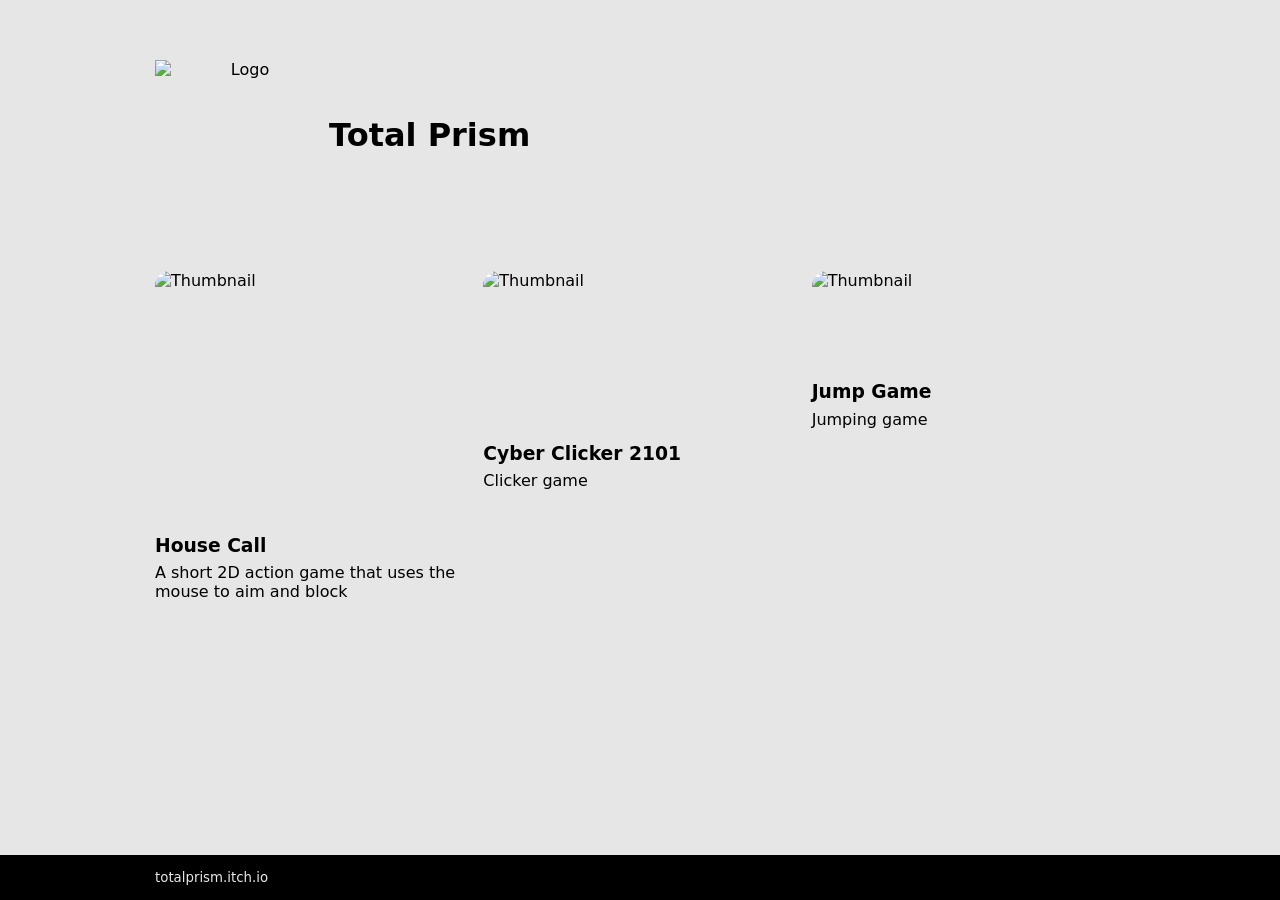
==== index.html @ 3d03d5e1 "Add files via upload" ====
<!DOCTYPE html>
<html lang="en">
<head>
    <meta charset="utf-8">
    <meta name="viewport" content="width=device-width,initial-scale=1.0,interactive-widget=resizes-content">
    <title>Total Prism</title>
    <meta name="description" content="total prism is a website">
    <link rel="stylesheet" href="./style.css">
    <link rel="shortcut icon" type="image" href="./favicon.png">
    <script src="./script.js"></script>

    <noscript>
        <style>
            header button{
                cursor: default; !important;
            }
        </style>
    </noscript>
    
</head>
<body onload="initalize()" ontouchstart="">
    <main>
        <header>
            <button onclick="flipLogo()">
                <img src="./logo.svg" id="logo" width="174.073888889" height="151.003855422" alt="Logo">
            </button>
            <h1 id="title">Total Prism</h1>
        </header>
        <nav>
            <ul class="imagegallery">
                <li class="imagelink">
                    <a href="./housecall/index.html" class="button">
                        <img src="./MAIN_ASSETS/hcthumb.png" width="383" height="304" alt="Thumbnail">
                        <h3>House Call</h3>
                        <p>A short 2D action game that uses the mouse to aim and block</p>
                    </a>
                </li>
                <li class="imagelink">
                    <a href="./cyberclicker2101/index.html" class="button">
                        <img src="./MAIN_ASSETS/ccthumb.png" width="383" height="304" alt="Thumbnail">
                        <h3>Cyber Clicker 2101</h3>
                        <p>Clicker game</p>
                    </a>
                </li>
                <li class="imagelink">
                    <a href="./jumpgame/index.html" class="button">
                        <img src="./MAIN_ASSETS/jgthumb.png" width="383" height="304" alt="Thumbnail">
                        <h3>Jump Game</h3>
                        <p>Jumping game</p>
                    </a>
                </li>
            </ul>
        </nav>
    </main>
    <footer>
            <div id="footercontent">
                <nav id="footerlinks">
                    <ul>
                        <li>
                             <a href="https://totalprism.itch.io/"><p>totalprism.itch.io</p></a>
                        </li>
                    </ul>
                </nav>
            </div>
    </footer>
</body>
</html>
---- style.css ----
footer{
	/*border-top: 1px solid var(--color);*/
	display: block;
	width: 100%;
	padding: 0px;
	box-sizing: border-box;
	background-color: var(--color);
	color: var(--backgroundcolor);
}

:root{
	--sizer: 15px;
	--backgroundcolor: #e6e6e6;
	--color: #000000;
}

button{
	background: none;
	border: none;
	padding: 0;
	font-size: inherit;
	font-family: inherit;
	line-height: inherit;
}

.button{
	color: var(--color);
	transform: scale(1);
	transition: transform 0.025s ease;
}

.button:visited{
	color: var(--color);
}

@media (hover: hover)
{
	.button:hover{
		color: var(--color);
		transition: transform 0.075s ease;
		transform: scale(1.04);
	  	z-index: 10;
	}

	.button:active{
		color: var(--color);
		transform: scale(1);
		transition: transform 0.025s ease;
	}
}

@media (hover: none) 
{
    .button:active{
		color: var(--color);
		transform: scale(1.04);
		transition: transform 0.025s ease;
	}
}

#date{
	user-select: none;
}

#time{
	user-select: none;
}

html{
	height: 100vh;
	height: 100dvh;
	width: 100%;
	margin: 0px;
	padding: 0px;
	background-color: var(--backgroundcolor);
}

body{
	font-size: 1rem;
	background-color: var(--backgroundcolor);
	font-family: system-ui, sans-serif, serif;
	min-height: 100%;
	margin: 0px auto;
	padding: 0px;
	width: 100%;
	color: var(--color);
	box-sizing: border-box;
	display: flex;
	flex-direction: column;
}

header{
	margin: calc(var(--sizer) * 3) 0px calc(var(--sizer) * 4) 0px;
	padding: 0px;
	text-align: center;
	display: flex;
	align-items: center;
	width: 100%;
}

main{
	flex: 1;
	margin: 0px auto;
	height: 100%;
	width: 100%;
	position: relative;
	box-sizing: border-box;
	padding: var(--sizer) var(--sizer) var(--sizer) var(--sizer);
	max-width: 1000px;
}

main h2{
	margin-bottom: var(--sizer);
}


nav{
	margin: 0px;
	padding: 0px;
	scrollbar-width: thin;
	scrollbar-color: var(--color) transparent;

}

.imagegallery{
	color: var(--color);
	margin: 0px;
	padding: 0px;
	display: grid;
	grid-template-columns: repeat(3, 1fr);
	gap: var(--sizer);
	margin-bottom: calc(var(--sizer) * 2);
}

.prototypes{
	grid-template-columns: repeat(4, 1fr);
}

.imagelink a{
	display: flex;
	flex-direction: column;
	gap: calc(var(--sizer) / 2);
	margin-bottom: var(--sizer);
}

#footercontent{
	width: 100%;
	max-width: 1000px;
	margin: 0px auto;
	padding: var(--sizer);
	box-sizing: border-box;
	display: flex;
	justify-content: flex-start;
    align-items: center;
}

a{
	text-decoration: none;
	color: var(--color);
	width: fit-content;
	margin: 0px;
	display: block;
}

a:visited, a:hover, a:active{
	color: var(--color);
}

ul{
	list-style: none;
	padding: 0px;
	margin: 0px;
}

h1, h2, p, small, pre, span, h3{
	display: block;
	margin: 0px;
	padding: 0px;
	word-break: break-word;
}

span{
	display: inline;
}

.basictextlink{
	display: flex;
	gap: 0.25em;
	padding-top: var(--sizer);
	padding-bottom: var(--sizer);
	cursor: pointer;
}

.basictextlink p{
	text-decoration: underline;
}


.linkicon{
    width: 1rem;
    height: auto;
}

.linkicon path{
    fill: currentColor;
}

img{
	width: 100%;
	height: auto;
	display: block;
	margin-bottom: calc(var(--sizer) / 2);
	border-radius: var(--sizer);
}

#logo{
	max-width: 100%;
	width: 174.073888889px;
	width: 100%;
	margin: 0px auto;
	border-radius: 0px;
	margin-bottom: 0px;
	user-select: none;
	transition: transform 0.3s ease;
}

#copyright{
	color: var(--backgroundcolor);
}

.navtitle{

}

header button{
	cursor: pointer;
	max-width: calc(((100% - (var(--sizer) * 2)) / 3) * (5 / 9));
	width: calc(((100% - (var(--sizer) * 2)) / 3) * (5 / 9));
}

#footerlinks{
	margin: 0px;
	padding: 0px;
	display: block;
	max-width: 100%;
}

#footerlinks ul{
	display: flex;
	gap: var(--sizer);
	flex-flow: row wrap;
}

#footerlinks ul li{
	min-width: fit-content;
	max-width: 100%;
}

#footerlinks ul li a p{
    font-size: smaller;
    color: var(--backgroundcolor);
}

@media only screen and (max-width: 700px)
{
	header button{
		max-width: 33.334%;
		max-width: calc(((100% - (var(--sizer) * 1)) / 2) * (5 / 9));
		width: calc(((100% - (var(--sizer) * 1)) / 2) * (5 / 9));
	}

	header{
		flex-direction: column;
		align-items: center;
	}

	.imagegallery{
		grid-template-columns: .5fr .5fr;
	}

	.prototypes{
		grid-template-columns: repeat(3, 1fr);
	}

	#title{
		margin-top: var(--sizer);
	}
}
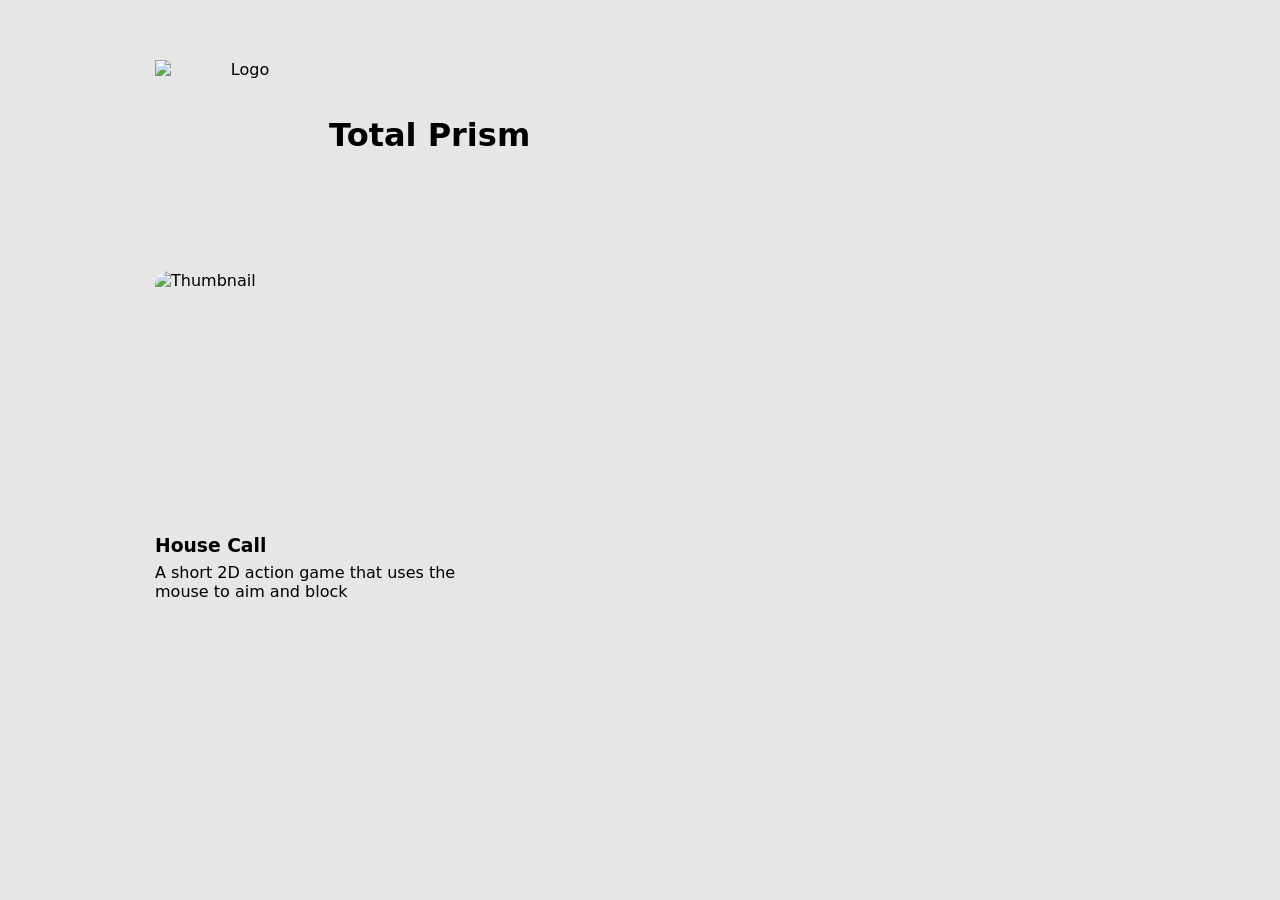
==== commit ce0a968a: "Add files via upload" ====
--- a/index.html
+++ b/index.html
@@ -2,11 +2,12 @@
 <html lang="en">
 <head>
     <meta charset="utf-8">
-    <meta name="viewport" content="width=device-width,initial-scale=1.0,interactive-widget=resizes-content">
+    <meta name="viewport" content="width=device-width,initial-scale=1.0">
     <title>Total Prism</title>
     <meta name="description" content="total prism is a website">
     <link rel="stylesheet" href="./style.css">
-    <link rel="shortcut icon" type="image" href="./favicon.png">
+    <link rel="icon" type="image/png" href="./favicon.png">
+    <link rel="apple-touch-icon" href="./favicon.png">
     <script src="./script.js"></script>
 
     <noscript>
@@ -35,7 +36,7 @@
                         <p>A short 2D action game that uses the mouse to aim and block</p>
                     </a>
                 </li>
-                <li class="imagelink">
+                <!--<li class="imagelink">
                     <a href="./cyberclicker2101/index.html" class="button">
                         <img src="./MAIN_ASSETS/ccthumb.png" width="383" height="304" alt="Thumbnail">
                         <h3>Cyber Clicker 2101</h3>
@@ -48,11 +49,11 @@
                         <h3>Jump Game</h3>
                         <p>Jumping game</p>
                     </a>
-                </li>
+                </li>-->
             </ul>
         </nav>
     </main>
-    <footer>
+    <!--footer>
             <div id="footercontent">
                 <nav id="footerlinks">
                     <ul>
@@ -62,6 +63,6 @@
                     </ul>
                 </nav>
             </div>
-    </footer>
+    </footer>-->
 </body>
 </html>
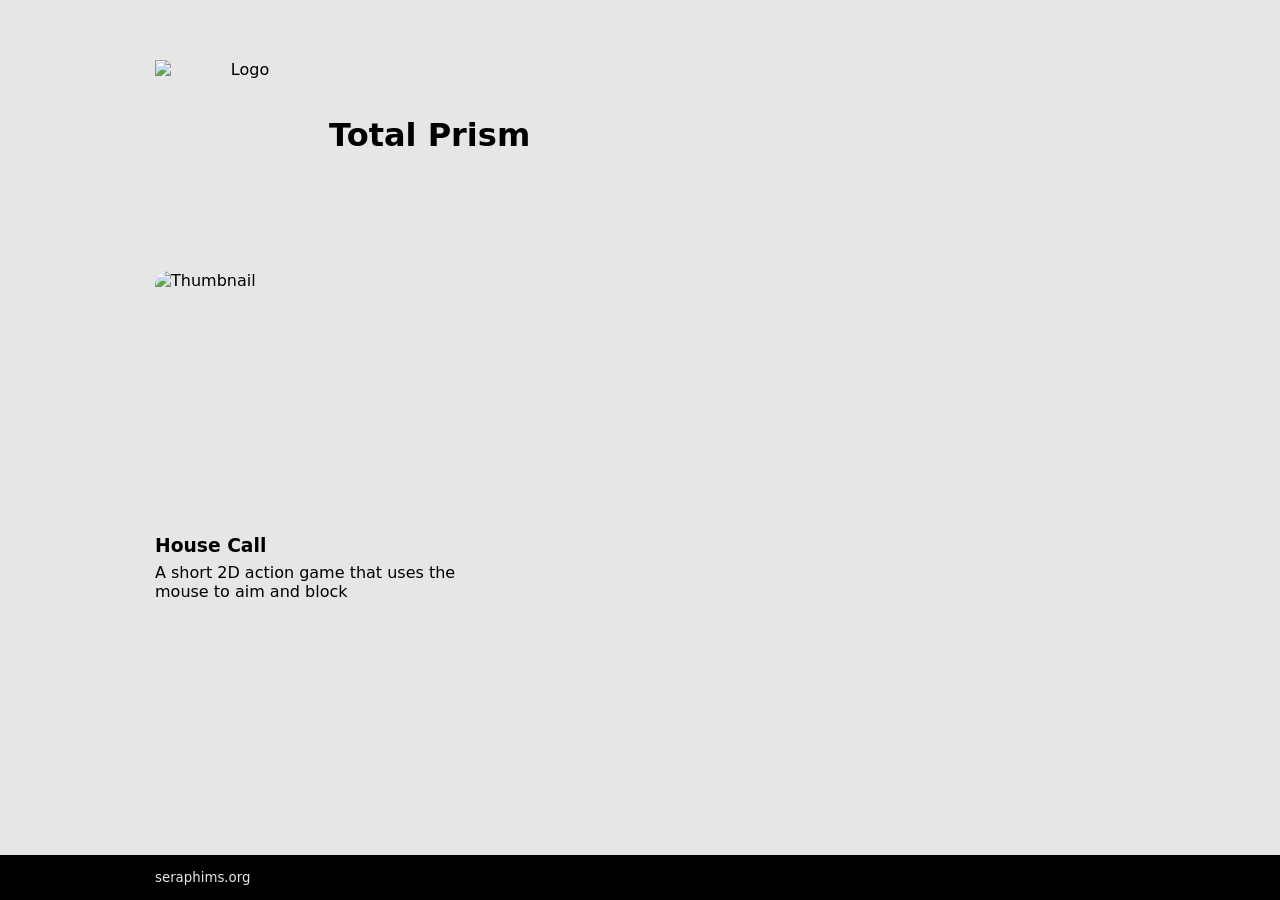
==== commit c0a97562: "Add files via upload" ====
--- a/index.html
+++ b/index.html
@@ -53,16 +53,16 @@
             </ul>
         </nav>
     </main>
-    <!--footer>
-            <div id="footercontent">
-                <nav id="footerlinks">
-                    <ul>
-                        <li>
-                             <a href="https://totalprism.itch.io/"><p>totalprism.itch.io</p></a>
-                        </li>
-                    </ul>
-                </nav>
-            </div>
-    </footer>-->
+    <footer>
+        <div id="footercontent">
+            <nav id="footerlinks">
+                <ul>
+                    <li>
+                         <a href="https://seraphims.org/"><p>seraphims.org</p></a>
+                    </li>
+                </ul>
+            </nav>
+        </div>
+    </footer>
 </body>
 </html>
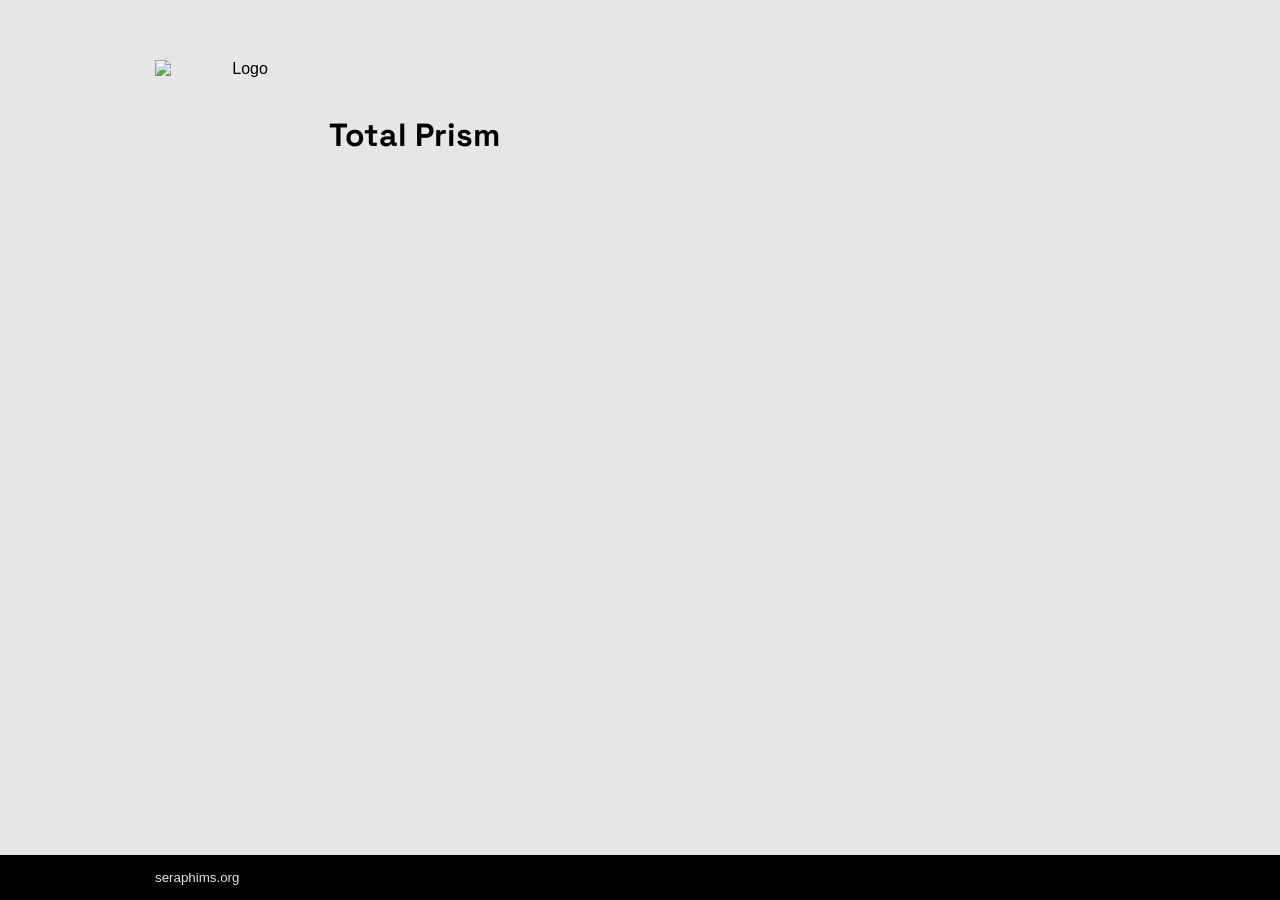
==== commit 37dbfa0f: "Add files via upload" ====
--- a/index.html
+++ b/index.html
@@ -29,14 +29,14 @@
         </header>
         <nav>
             <ul class="imagegallery">
-                <li class="imagelink">
+                <!--<li class="imagelink">
                     <a href="./housecall/index.html" class="button">
                         <img src="./MAIN_ASSETS/hcthumb.png" width="383" height="304" alt="Thumbnail">
                         <h3>House Call</h3>
                         <p>A short 2D action game that uses the mouse to aim and block</p>
                     </a>
                 </li>
-                <!--<li class="imagelink">
+                <li class="imagelink">
                     <a href="./cyberclicker2101/index.html" class="button">
                         <img src="./MAIN_ASSETS/ccthumb.png" width="383" height="304" alt="Thumbnail">
                         <h3>Cyber Clicker 2101</h3>
--- a/style.css
+++ b/style.css
@@ -1,3 +1,14 @@
+@font-face{
+	font-family: "Space Grotesk";
+	src: url("./MAIN_ASSETS/SpaceGrotesk-VariableFont_wght.ttf") format("truetype");
+	font-weight: 300 700;
+    font-style: normal;
+}
+
+h1, h2, h3, h4, h5, h6{
+	font-family: "Space Grotesk", Arial, sans-serif;
+}
+
 footer{
 	/*border-top: 1px solid var(--color);*/
 	display: block;
@@ -78,7 +89,7 @@
 body{
 	font-size: 1rem;
 	background-color: var(--backgroundcolor);
-	font-family: system-ui, sans-serif, serif;
+	font-family: Helvetica, Arial, sans-serif;
 	min-height: 100%;
 	margin: 0px auto;
 	padding: 0px;
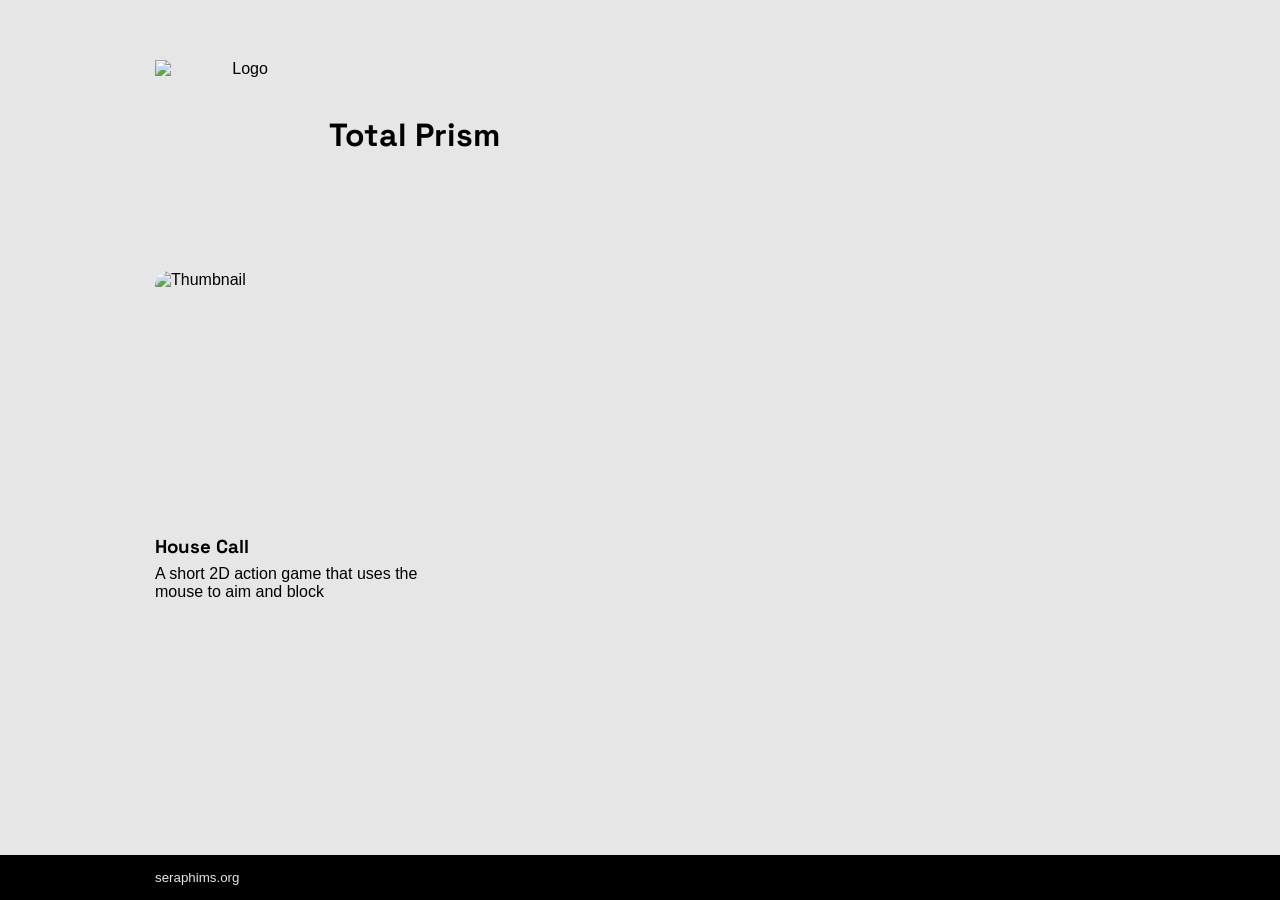
==== commit 85601ede: "Add files via upload" ====
--- a/index.html
+++ b/index.html
@@ -29,14 +29,14 @@
         </header>
         <nav>
             <ul class="imagegallery">
-                <!--<li class="imagelink">
+                <li class="imagelink">
                     <a href="./housecall/index.html" class="button">
                         <img src="./MAIN_ASSETS/hcthumb.png" width="383" height="304" alt="Thumbnail">
                         <h3>House Call</h3>
                         <p>A short 2D action game that uses the mouse to aim and block</p>
                     </a>
                 </li>
-                <li class="imagelink">
+                <!--<li class="imagelink">
                     <a href="./cyberclicker2101/index.html" class="button">
                         <img src="./MAIN_ASSETS/ccthumb.png" width="383" height="304" alt="Thumbnail">
                         <h3>Cyber Clicker 2101</h3>
